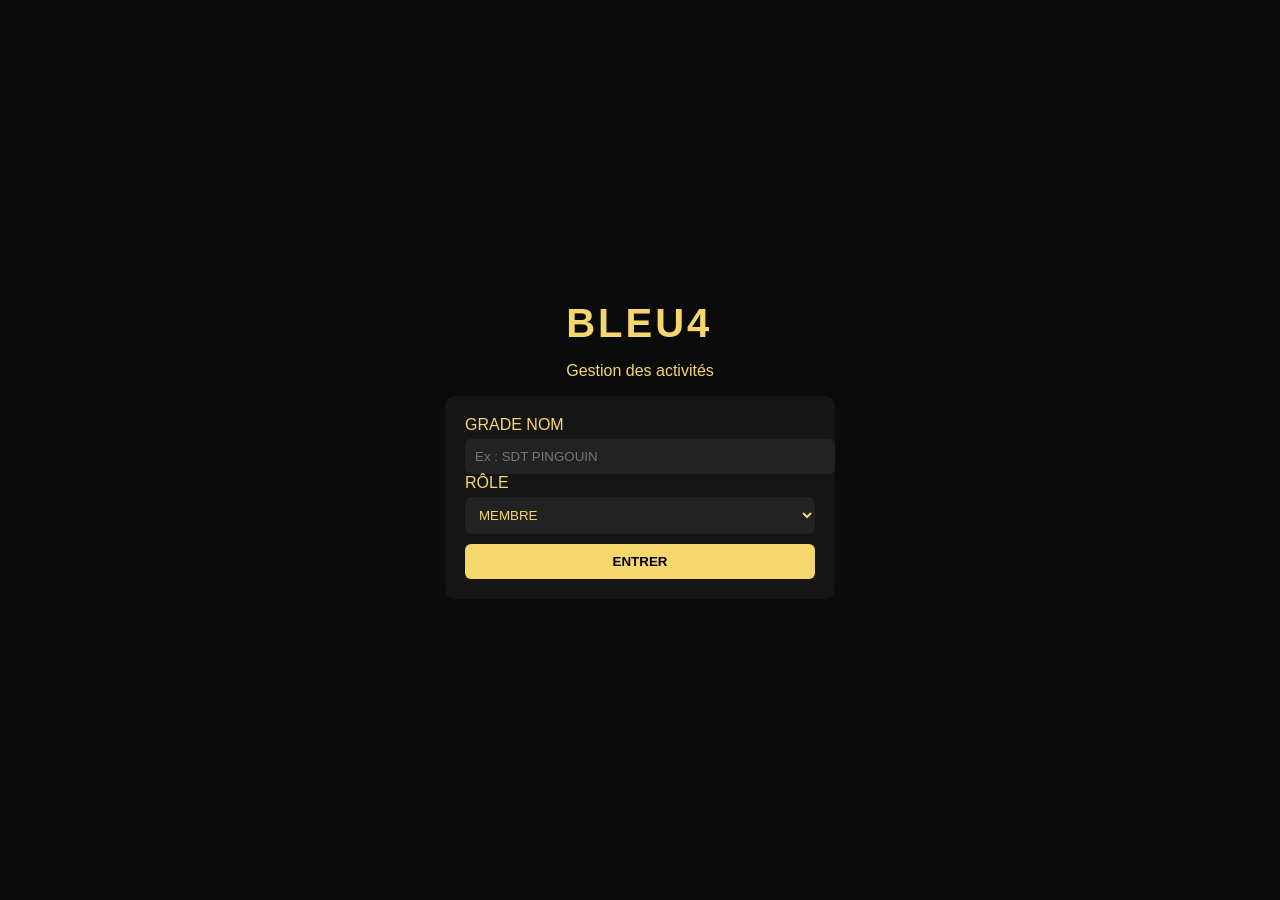
==== index.html @ 0320f5e9 "Update stylesheet link path in index.html" ====
<!DOCTYPE html>
<html lang="fr">

<head>
    <meta charset="UTF-8">
    <meta name="viewport" content="width=device-width, initial-scale=1.0">
    <title>BLEU4</title>

    <link rel="stylesheet" href="css/style.css">
</head>

<body>

<div class="login-container">

    <div class="logo">
        <h1>BLEU4</h1>
        <p>Gestion des activités</p>
    </div>

    <div class="card">

        <label>GRADE NOM</label>
        <input
            type="text"
            id="login"
            placeholder="Ex : SDT PINGOUIN"
            autocomplete="off"
        >

        <label>RÔLE</label>

        <select id="role">
            <option value="membre">MEMBRE</option>
            <option value="commandement">COMMANDEMENT</option>
        </select>

        <div id="passwordBox" style="display:none;">

            <label>MOT DE PASSE</label>

            <input
                type="password"
                id="password"
                placeholder="********"
            >

        </div>

        <button id="btnLogin">
            ENTRER
        </button>

    </div>

</div>

<script type="module" src="js/auth.js"></script>

</body>

</html>
---- css/style.css ----
body {
    margin: 0;
    font-family: Arial, sans-serif;
    background: #0b0b0b;
    color: #f5d76e;
}

/* TOPBAR */
.topbar {
    display: flex;
    justify-content: space-between;
    align-items: center;
    padding: 10px;
    background: #111;
    border-bottom: 2px solid #f5d76e;
}

/* LOGIN */
.login-container {
    display: flex;
    flex-direction: column;
    align-items: center;
    justify-content: center;
    height: 100vh;
}

.logo h1 {
    margin: 0;
    font-size: 40px;
    letter-spacing: 3px;
}

.card {
    background: #151515;
    padding: 20px;
    border-radius: 10px;
    width: 90%;
    max-width: 350px;
}

/* INPUTS */
input, select {
    width: 100%;
    padding: 10px;
    margin-top: 5px;
    border-radius: 6px;
    border: none;
    background: #222;
    color: #f5d76e;
}

/* BUTTONS */
button {
    margin-top: 10px;
    width: 100%;
    padding: 10px;
    border: none;
    border-radius: 6px;
    background: #f5d76e;
    color: #000;
    font-weight: bold;
    cursor: pointer;
}

button:hover {
    background: #ffe58a;
}

/* CALENDAR */
#calendar {
    display: grid;
    grid-template-columns: repeat(7, 1fr);
    gap: 5px;
    padding: 10px;
}

.day {
    background: #1a1a1a;
    padding: 10px;
    border-radius: 6px;
    text-align: center;
}

/* MISSIONS */
.mission {
    background: #151515;
    margin: 10px;
    padding: 10px;
    border-left: 3px solid #f5d76e;
    border-radius: 6px;
}

.mission button {
    width: 48%;
    margin: 5px 1%;
}
#notifications {
    position: fixed;
    top: 0;
    width: 100%;
    z-index: 999;
}

.notif {
    background: #f5d76e;
    color: black;
    padding: 10px;
    text-align: center;
    font-weight: bold;
    border-bottom: 1px solid #000;
}
#createMissionBox {
    background: #151515;
    margin: 10px;
    padding: 10px;
    border-radius: 8px;
}

#createMissionBox input {
    margin-top: 5px;
}
#dashboard {
    margin: 10px;
    padding: 10px;
    background: #151515;
    border-radius: 8px;
}

#dashboard p {
    margin: 5px 0;
}
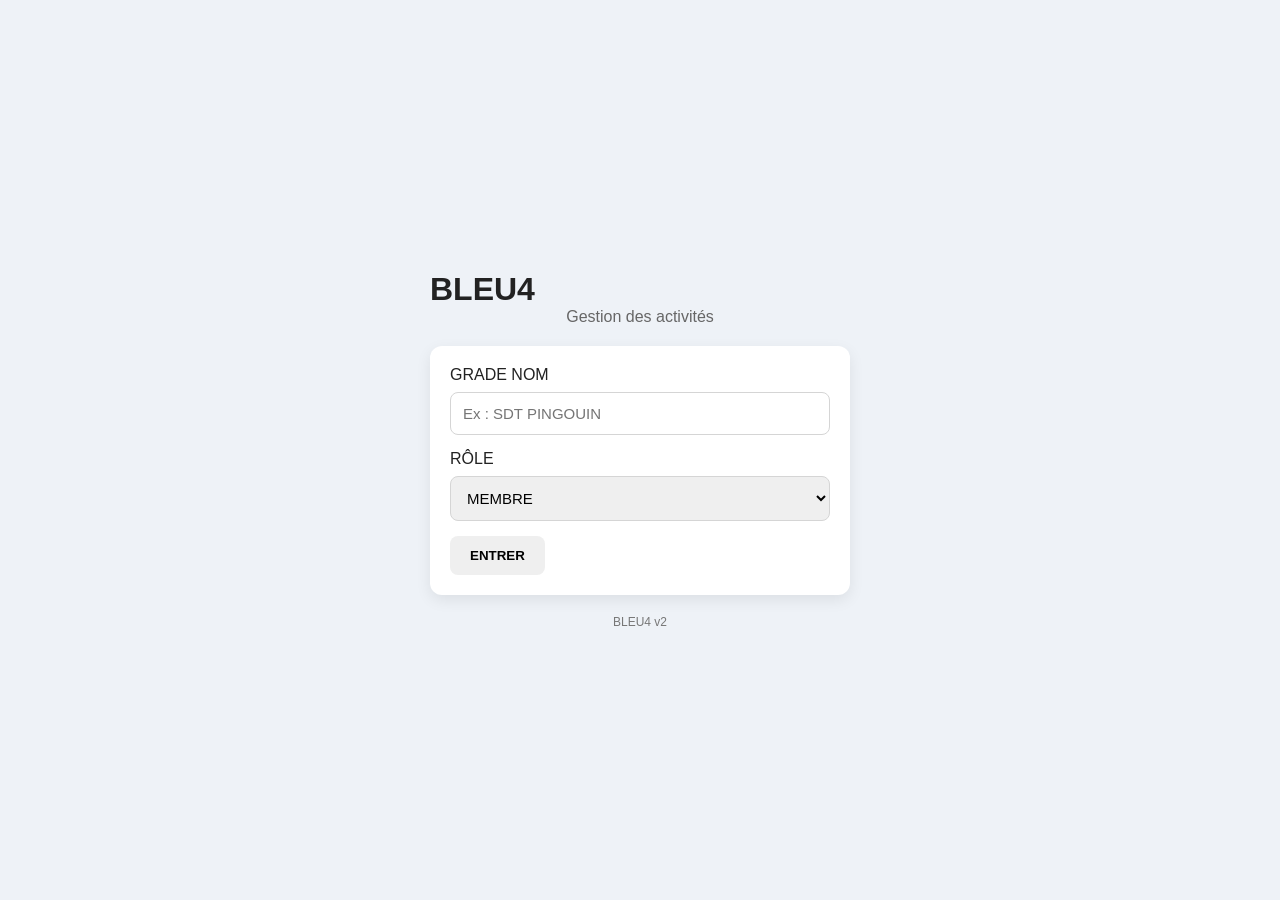
==== commit 053eabdb: "Refactor index.html for improved structure and metadata Updated the title and added meta tags for th" ====
--- a/index.html
+++ b/index.html
@@ -1,21 +1,25 @@
 <!DOCTYPE html>
 <html lang="fr">
+<head>
 
-<head>
     <meta charset="UTF-8">
     <meta name="viewport" content="width=device-width, initial-scale=1.0">
-    <title>BLEU4</title>
+    <title>BLEU4 - Connexion</title>
+    <meta name="theme-color" content="#0B1F3A">
+
+    <link rel="manifest" href="manifest.json">
+    <link rel="icon" href="assets/logo.png">
 
     <link rel="stylesheet" href="css/style.css">
+
 </head>
-
-<body>
+<body class="login-page">
 
 <div class="login-container">
 
-    <div class="logo">
+    <div class="logo-block">
         <h1>BLEU4</h1>
-        <p>Gestion des activités</p>
+        <p class="subtitle">Gestion des activités</p>
     </div>
 
     <div class="card">
@@ -25,8 +29,7 @@
             type="text"
             id="login"
             placeholder="Ex : SDT PINGOUIN"
-            autocomplete="off"
-        >
+            autocomplete="off">
 
         <label>RÔLE</label>
 
@@ -42,8 +45,7 @@
             <input
                 type="password"
                 id="password"
-                placeholder="********"
-            >
+                placeholder="********">
 
         </div>
 
@@ -53,10 +55,11 @@
 
     </div>
 
+    <p class="version">BLEU4 v2</p>
+
 </div>
 
 <script type="module" src="js/auth.js"></script>
 
 </body>
-
 </html>
--- a/css/style.css
+++ b/css/style.css
@@ -1,131 +1,494 @@
-body {
-    margin: 0;
-    font-family: Arial, sans-serif;
-    background: #0b0b0b;
-    color: #f5d76e;
-}
-
-/* TOPBAR */
-.topbar {
-    display: flex;
-    justify-content: space-between;
-    align-items: center;
-    padding: 10px;
-    background: #111;
-    border-bottom: 2px solid #f5d76e;
-}
-
-/* LOGIN */
-.login-container {
-    display: flex;
-    flex-direction: column;
-    align-items: center;
-    justify-content: center;
-    height: 100vh;
-}
-
-.logo h1 {
-    margin: 0;
-    font-size: 40px;
-    letter-spacing: 3px;
-}
-
-.card {
-    background: #151515;
-    padding: 20px;
-    border-radius: 10px;
-    width: 90%;
-    max-width: 350px;
-}
-
-/* INPUTS */
-input, select {
-    width: 100%;
-    padding: 10px;
-    margin-top: 5px;
-    border-radius: 6px;
-    border: none;
-    background: #222;
-    color: #f5d76e;
-}
-
-/* BUTTONS */
-button {
-    margin-top: 10px;
-    width: 100%;
-    padding: 10px;
-    border: none;
-    border-radius: 6px;
-    background: #f5d76e;
-    color: #000;
-    font-weight: bold;
-    cursor: pointer;
-}
-
-button:hover {
-    background: #ffe58a;
-}
-
-/* CALENDAR */
-#calendar {
-    display: grid;
-    grid-template-columns: repeat(7, 1fr);
-    gap: 5px;
-    padding: 10px;
-}
-
-.day {
-    background: #1a1a1a;
-    padding: 10px;
-    border-radius: 6px;
-    text-align: center;
-}
-
-/* MISSIONS */
-.mission {
-    background: #151515;
-    margin: 10px;
-    padding: 10px;
-    border-left: 3px solid #f5d76e;
-    border-radius: 6px;
-}
-
-.mission button {
-    width: 48%;
-    margin: 5px 1%;
-}
-#notifications {
-    position: fixed;
-    top: 0;
-    width: 100%;
-    z-index: 999;
-}
-
-.notif {
-    background: #f5d76e;
-    color: black;
-    padding: 10px;
-    text-align: center;
-    font-weight: bold;
-    border-bottom: 1px solid #000;
-}
-#createMissionBox {
-    background: #151515;
-    margin: 10px;
-    padding: 10px;
-    border-radius: 8px;
-}
-
-#createMissionBox input {
-    margin-top: 5px;
-}
-#dashboard {
-    margin: 10px;
-    padding: 10px;
-    background: #151515;
-    border-radius: 8px;
-}
-
-#dashboard p {
-    margin: 5px 0;
-}
+/* ===========================
+   BLEU4 v2
+   STYLE PRINCIPAL
+=========================== */
+
+*{
+    margin:0;
+    padding:0;
+    box-sizing:border-box;
+    font-family:Arial, Helvetica, sans-serif;
+}
+
+body{
+    background:#eef2f7;
+    color:#222;
+}
+
+/* ===========================
+   LOGIN
+=========================== */
+
+.login-page{
+    display:flex;
+    justify-content:center;
+    align-items:center;
+    min-height:100vh;
+}
+
+.login-container{
+    width:95%;
+    max-width:420px;
+}
+
+.logo{
+    width:120px;
+    display:block;
+    margin:20px auto;
+}
+
+.subtitle{
+    text-align:center;
+    margin-bottom:20px;
+    color:#666;
+}
+
+.version{
+    text-align:center;
+    margin-top:20px;
+    color:#777;
+    font-size:12px;
+}
+
+/* ===========================
+   TOPBAR
+=========================== */
+
+.topbar{
+
+    position:sticky;
+    top:0;
+
+    background:#0B1F3A;
+
+    color:white;
+
+    display:flex;
+    justify-content:space-between;
+    align-items:center;
+
+    padding:15px;
+
+    box-shadow:0 3px 10px rgba(0,0,0,.2);
+
+    z-index:100;
+}
+
+#logoutBtn{
+
+    background:#d32f2f;
+    color:white;
+
+    border:none;
+
+    padding:10px 18px;
+
+    border-radius:8px;
+
+    cursor:pointer;
+}
+
+/* ===========================
+   CONTAINER
+=========================== */
+
+.container{
+
+    width:95%;
+    max-width:1200px;
+
+    margin:20px auto;
+
+}
+
+/* ===========================
+   CARD
+=========================== */
+
+.card{
+
+    background:white;
+
+    border-radius:12px;
+
+    padding:20px;
+
+    margin-bottom:20px;
+
+    box-shadow:0 5px 15px rgba(0,0,0,.08);
+
+}
+
+.card h2{
+
+    margin-bottom:15px;
+
+    color:#0B1F3A;
+
+}
+
+/* ===========================
+   INPUTS
+=========================== */
+
+input,
+textarea,
+select{
+
+    width:100%;
+
+    padding:12px;
+
+    margin-top:8px;
+    margin-bottom:15px;
+
+    border:1px solid #d5d5d5;
+
+    border-radius:8px;
+
+    font-size:15px;
+
+}
+
+textarea{
+
+    resize:vertical;
+    min-height:100px;
+
+}
+
+.row{
+
+    display:grid;
+
+    grid-template-columns:1fr 1fr;
+
+    gap:15px;
+
+}
+
+/* ===========================
+   BUTTONS
+=========================== */
+
+button{
+
+    cursor:pointer;
+
+    border:none;
+
+    border-radius:8px;
+
+    padding:12px 20px;
+
+    font-weight:bold;
+
+    transition:.2s;
+
+}
+
+button:hover{
+
+    transform:translateY(-2px);
+
+}
+
+#createBtn{
+
+    width:100%;
+
+    background:#0B1F3A;
+
+    color:white;
+
+}
+
+.btn-present{
+
+    background:#2e7d32;
+    color:white;
+
+}
+
+.btn-absent{
+
+    background:#c62828;
+    color:white;
+
+}
+
+.btn-delete{
+
+    background:#555;
+    color:white;
+
+}
+
+/* ===========================
+   DASHBOARD
+=========================== */
+
+.stats{
+
+    display:grid;
+
+    grid-template-columns:repeat(4,1fr);
+
+    gap:15px;
+
+}
+
+.stat{
+
+    background:#f5f7fb;
+
+    border-radius:10px;
+
+    text-align:center;
+
+    padding:20px;
+
+}
+
+.stat span{
+
+    display:block;
+
+    font-size:34px;
+
+    font-weight:bold;
+
+    color:#0B1F3A;
+
+}
+
+/* ===========================
+   CALENDRIER
+=========================== */
+
+.calendar-header{
+
+    display:flex;
+
+    justify-content:space-between;
+
+    align-items:center;
+
+    margin-bottom:20px;
+
+}
+
+.calendar-header button{
+
+    width:45px;
+    height:45px;
+
+    font-size:20px;
+
+    background:#0B1F3A;
+    color:white;
+
+}
+
+.weekdays{
+
+    display:grid;
+
+    grid-template-columns:repeat(7,1fr);
+
+    text-align:center;
+
+    font-weight:bold;
+
+    margin-bottom:8px;
+
+}
+
+.calendar{
+
+    display:grid;
+
+    grid-template-columns:repeat(7,1fr);
+
+    gap:6px;
+
+}
+
+.day{
+
+    min-height:90px;
+
+    background:white;
+
+    border:1px solid #ddd;
+
+    border-radius:8px;
+
+    padding:6px;
+
+    cursor:pointer;
+
+    transition:.2s;
+
+    position:relative;
+
+}
+
+.day:hover{
+
+    background:#f0f5ff;
+
+}
+
+.today{
+
+    border:2px solid #1565c0;
+
+}
+
+.day-number{
+
+    font-weight:bold;
+
+}
+
+/* pastilles missions */
+
+.dots{
+
+    margin-top:8px;
+
+    display:flex;
+
+    flex-wrap:wrap;
+
+    gap:4px;
+
+}
+
+.dot{
+
+    width:12px;
+
+    height:12px;
+
+    border-radius:50%;
+
+}
+
+/* ===========================
+   MISSIONS
+=========================== */
+
+.mission{
+
+    border-left:5px solid #0B1F3A;
+
+    background:#f8f9fc;
+
+    padding:15px;
+
+    border-radius:8px;
+
+    margin-bottom:15px;
+
+}
+
+.mission h3{
+
+    margin-bottom:10px;
+
+}
+
+.mission p{
+
+    margin:6px 0;
+
+}
+
+.actions{
+
+    display:flex;
+
+    gap:10px;
+
+    margin-top:15px;
+
+    flex-wrap:wrap;
+
+}
+
+.list{
+
+    margin-top:15px;
+
+    padding-top:10px;
+
+    border-top:1px solid #ddd;
+
+}
+
+/* ===========================
+   MOBILE
+=========================== */
+
+@media(max-width:768px){
+
+.stats{
+
+grid-template-columns:1fr 1fr;
+
+}
+
+.row{
+
+grid-template-columns:1fr;
+
+}
+
+.day{
+
+min-height:70px;
+
+font-size:14px;
+
+}
+
+.calendar-header h2{
+
+font-size:18px;
+
+}
+
+}
+
+@media(max-width:500px){
+
+.stats{
+
+grid-template-columns:1fr;
+
+}
+
+.day{
+
+min-height:60px;
+
+padding:4px;
+
+}
+
+.dot{
+
+width:10px;
+height:10px;
+
+}
+
+button{
+
+padding:10px;
+
+}
+
+}
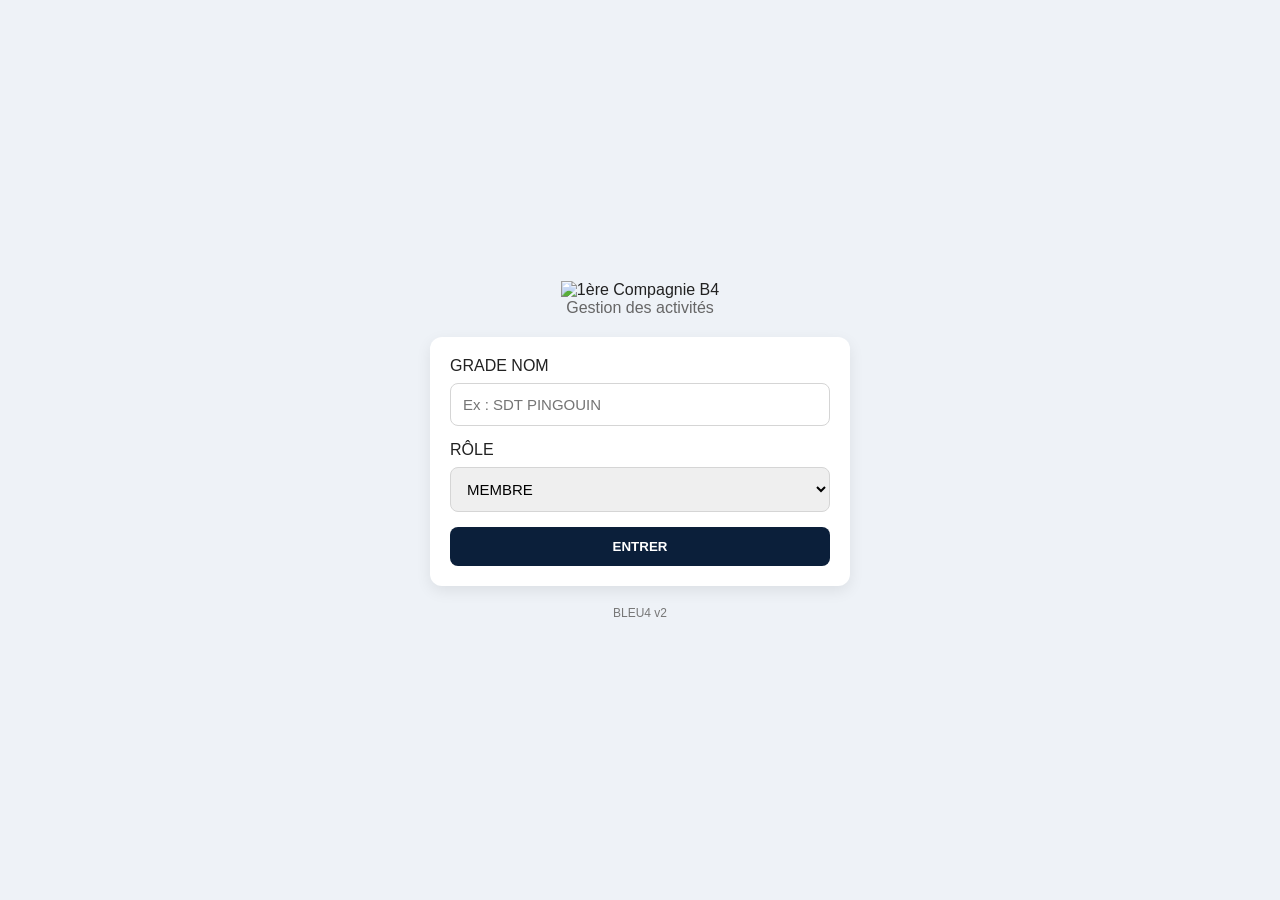
==== commit 4ec3aee9: "Update logo in login container Replaced heading with logo image in login container." ====
--- a/index.html
+++ b/index.html
@@ -18,7 +18,7 @@
 <div class="login-container">
 
     <div class="logo-block">
-        <h1>BLEU4</h1>
+        <img src="assets/logo.png" alt="1ère Compagnie B4" class="login-logo">
         <p class="subtitle">Gestion des activités</p>
     </div>
 
--- a/css/style.css
+++ b/css/style.css
@@ -31,6 +31,16 @@
     max-width:420px;
 }
 
+.logo-block{
+    text-align:center;
+    margin-bottom:20px;
+}
+
+.logo-block h1{
+    color:#0B1F3A;
+    font-size:32px;
+}
+
 .logo{
     width:120px;
     display:block;
@@ -203,6 +213,16 @@
 
 }
 
+#btnLogin{
+
+    width:100%;
+
+    background:#0B1F3A;
+
+    color:white;
+
+}
+
 .btn-present{
 
     background:#2e7d32;
@@ -259,6 +279,86 @@
     font-weight:bold;
 
     color:#0B1F3A;
+
+}
+
+/* ===========================
+   DASHBOARD - DETAIL MISSION
+=========================== */
+
+.dashboard-mission-select{
+
+    margin-top:20px;
+
+}
+
+.dashboard-mission-select label{
+
+    display:block;
+
+    margin-bottom:8px;
+
+    font-weight:bold;
+
+    color:#0B1F3A;
+
+}
+
+.mission-detail{
+
+    margin-top:15px;
+
+    padding:15px;
+
+    background:#f5f7fb;
+
+    border-radius:10px;
+
+    border-left:5px solid #0B1F3A;
+
+}
+
+.detail-columns{
+
+    display:grid;
+
+    grid-template-columns:1fr 1fr;
+
+    gap:15px;
+
+    margin-top:10px;
+
+}
+
+.detail-columns h4{
+
+    margin-bottom:8px;
+
+    color:#0B1F3A;
+
+}
+
+.detail-columns p{
+
+    margin:4px 0;
+
+}
+
+.detail-columns .muted{
+
+    color:#999;
+
+    font-style:italic;
+
+}
+
+.not-concerned{
+
+    color:#c62828;
+
+    font-weight:bold;
+
+    font-size:14px;
 
 }
 
@@ -334,6 +434,14 @@
 
 }
 
+.day.empty{
+
+    background:transparent;
+    border:none;
+    cursor:default;
+
+}
+
 .day:hover{
 
     background:#f0f5ff;
@@ -346,6 +454,12 @@
 
 }
 
+.selected{
+
+    background:#dbe8ff;
+
+}
+
 .day-number{
 
     font-weight:bold;
@@ -441,6 +555,12 @@
 }
 
 .row{
+
+grid-template-columns:1fr;
+
+}
+
+.detail-columns{
 
 grid-template-columns:1fr;
 
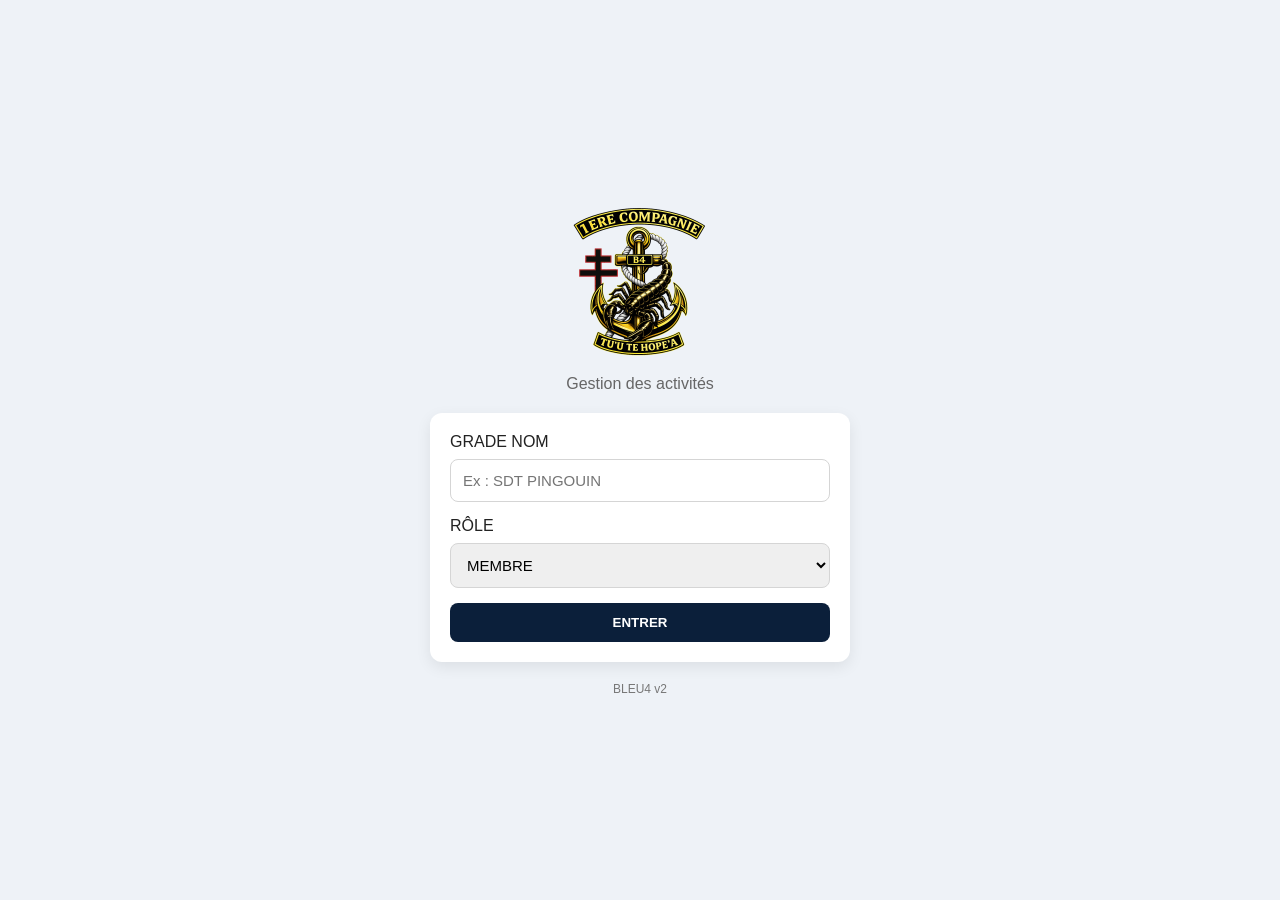
==== commit c96d0ffd: "Add Apple touch icon and meta tags to index.html" ====
--- a/index.html
+++ b/index.html
@@ -9,6 +9,9 @@
 
     <link rel="manifest" href="manifest.json">
     <link rel="icon" href="assets/logo.png">
+    <link rel="apple-touch-icon" href="assets/logo.png">
+    <meta name="apple-mobile-web-app-capable" content="yes">
+    <meta name="apple-mobile-web-app-title" content="BLEU4">
 
     <link rel="stylesheet" href="css/style.css">
 
--- a/css/style.css
+++ b/css/style.css
@@ -41,10 +41,84 @@
     font-size:32px;
 }
 
+.login-logo{
+    width:160px;
+    height:160px;
+    object-fit:contain;
+    display:block;
+    margin:0 auto 10px auto;
+}
+
 .logo{
     width:120px;
     display:block;
     margin:20px auto;
+}
+
+/* ===========================
+   ECRAN DE DEMARRAGE (SPLASH)
+=========================== */
+
+.splash-screen{
+
+    position:fixed;
+    inset:0;
+
+    background:#0B1F3A;
+
+    display:flex;
+    align-items:center;
+    justify-content:center;
+
+    z-index:9999;
+
+    opacity:1;
+
+    transition:opacity .8s ease;
+
+}
+
+.splash-screen.fade-out{
+
+    opacity:0;
+
+    pointer-events:none;
+
+}
+
+.splash-logo{
+
+    width:min(55vw, 240px);
+    height:min(55vw, 240px);
+
+    object-fit:contain;
+
+    will-change:transform;
+
+    transform-origin:center center;
+
+    animation:splashPulse 2.2s ease-in-out infinite;
+
+}
+
+/* on fige le pulse pendant le fondu pour éviter
+   tout à-coup au moment de la disparition */
+.splash-screen.fade-out .splash-logo{
+
+    animation-play-state:paused;
+
+}
+
+@keyframes splashPulse{
+
+    0%, 100%{
+        transform:scale(1);
+    }
+
+    50%{
+        transform:scale(1.06);
+    }
+
 }
 
 .subtitle{
@@ -245,110 +319,119 @@
 }
 
 /* ===========================
-   DASHBOARD
-=========================== */
-
-.stats{
-
-    display:grid;
-
-    grid-template-columns:repeat(4,1fr);
-
-    gap:15px;
-
-}
-
-.stat{
-
-    background:#f5f7fb;
-
-    border-radius:10px;
-
-    text-align:center;
-
-    padding:20px;
-
-}
-
-.stat span{
-
-    display:block;
-
-    font-size:34px;
+   MISSION - EDITION PRESENCE
+   (carte cliquable pour le commandement)
+=========================== */
+
+.mission.clickable{
+
+    cursor:pointer;
+
+}
+
+.mission.clickable:hover{
+
+    background:#f2f5fb;
+
+}
+
+.mission-detail-toggle{
+
+    margin-top:15px;
+
+    padding-top:10px;
+
+    border-top:1px solid #ddd;
+
+}
+
+.mission-detail-toggle.hidden{
+
+    display:none;
+
+}
+
+.response-row{
+
+    display:flex;
+
+    align-items:center;
+
+    justify-content:space-between;
+
+    gap:10px;
+
+    padding:8px 0;
+
+    border-bottom:1px solid #eee;
+
+    flex-wrap:wrap;
+
+}
+
+.response-row:last-child{
+
+    border-bottom:none;
+
+}
+
+.response-name{
 
     font-weight:bold;
 
-    color:#0B1F3A;
-
-}
-
-/* ===========================
-   DASHBOARD - DETAIL MISSION
-=========================== */
-
-.dashboard-mission-select{
-
-    margin-top:20px;
-
-}
-
-.dashboard-mission-select label{
-
-    display:block;
+}
+
+.response-group{
+
+    margin-top:15px;
+
+}
+
+.response-group-title{
 
     margin-bottom:8px;
 
-    font-weight:bold;
-
-    color:#0B1F3A;
-
-}
-
-.mission-detail{
-
-    margin-top:15px;
-
-    padding:15px;
-
-    background:#f5f7fb;
-
-    border-radius:10px;
-
-    border-left:5px solid #0B1F3A;
-
-}
-
-.detail-columns{
-
-    display:grid;
-
-    grid-template-columns:1fr 1fr;
-
-    gap:15px;
-
-    margin-top:10px;
-
-}
-
-.detail-columns h4{
-
-    margin-bottom:8px;
-
-    color:#0B1F3A;
-
-}
-
-.detail-columns p{
-
-    margin:4px 0;
-
-}
-
-.detail-columns .muted{
+    padding-bottom:6px;
+
+    border-bottom:2px solid;
+
+}
+
+.response-group-title.present{
+
+    color:#2e7d32;
+    border-color:#2e7d32;
+
+}
+
+.response-group-title.absent{
+
+    color:#c62828;
+    border-color:#c62828;
+
+}
+
+.muted{
 
     color:#999;
 
     font-style:italic;
+
+}
+
+.btn-switch{
+
+    background:#0B1F3A;
+
+    color:white;
+
+}
+
+button.small{
+
+    padding:6px 12px;
+
+    font-size:13px;
 
 }
 
@@ -548,24 +631,12 @@
 
 @media(max-width:768px){
 
-.stats{
-
-grid-template-columns:1fr 1fr;
-
-}
-
 .row{
 
 grid-template-columns:1fr;
 
 }
 
-.detail-columns{
-
-grid-template-columns:1fr;
-
-}
-
 .day{
 
 min-height:70px;
@@ -583,12 +654,6 @@
 }
 
 @media(max-width:500px){
-
-.stats{
-
-grid-template-columns:1fr;
-
-}
 
 .day{
 
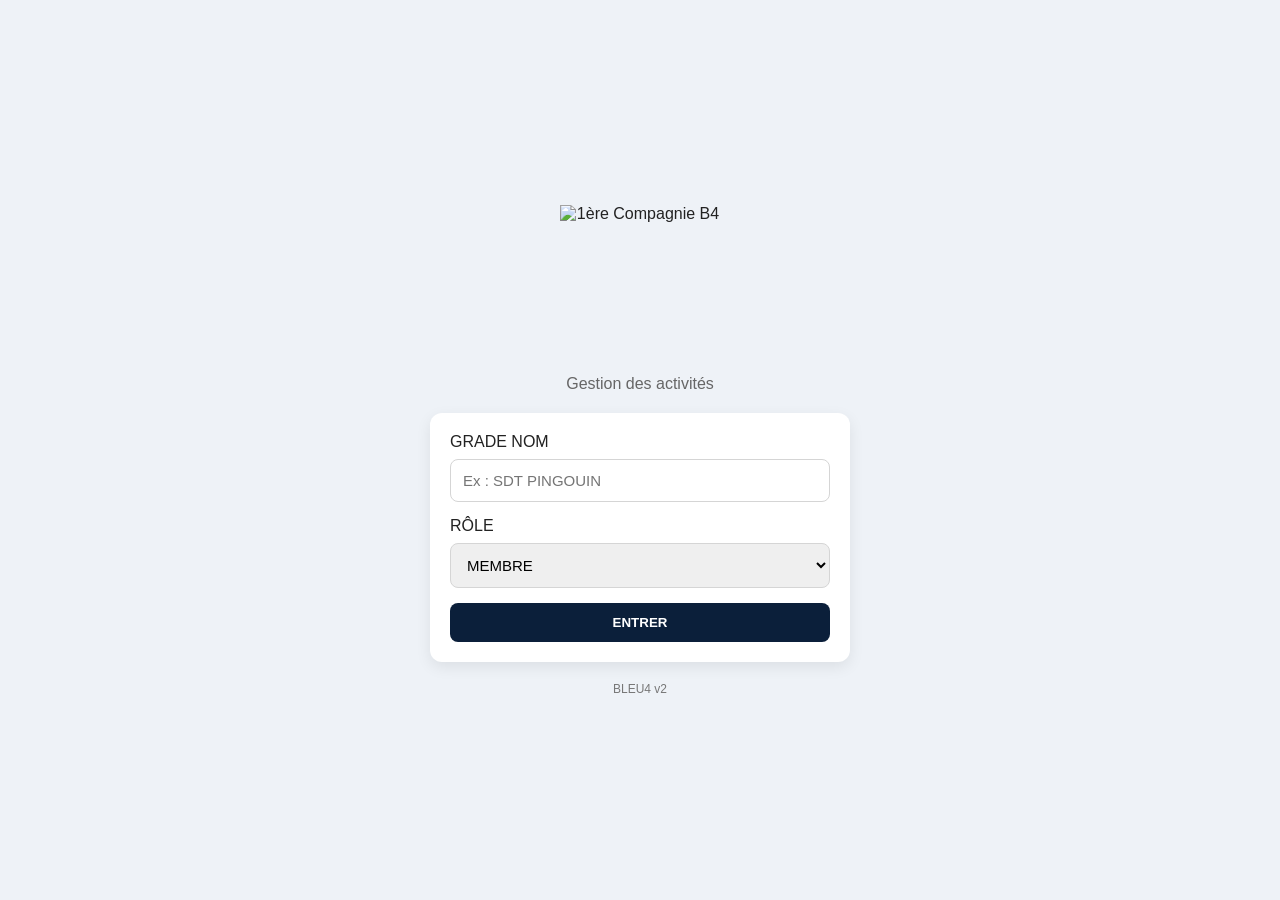
==== commit e907457e: "Update theme color and icons in index.html" ====
--- a/index.html
+++ b/index.html
@@ -5,13 +5,17 @@
     <meta charset="UTF-8">
     <meta name="viewport" content="width=device-width, initial-scale=1.0">
     <title>BLEU4 - Connexion</title>
-    <meta name="theme-color" content="#0B1F3A">
+    <meta name="theme-color" content="#0d0d0d">
 
     <link rel="manifest" href="manifest.json">
-    <link rel="icon" href="assets/logo.png">
-    <link rel="apple-touch-icon" href="assets/logo.png">
+    <link rel="icon" href="assets/logo.png?v=2">
+    <link rel="apple-touch-icon" href="assets/logo-icon.png?v=2">
     <meta name="apple-mobile-web-app-capable" content="yes">
     <meta name="apple-mobile-web-app-title" content="BLEU4">
+
+    <link rel="preconnect" href="https://fonts.googleapis.com">
+    <link rel="preconnect" href="https://fonts.gstatic.com" crossorigin>
+    <link href="https://fonts.googleapis.com/css2?family=Bebas+Neue&family=Oswald:wght@400;600;700&display=swap" rel="stylesheet">
 
     <link rel="stylesheet" href="css/style.css">
 
@@ -21,7 +25,7 @@
 <div class="login-container">
 
     <div class="logo-block">
-        <img src="assets/logo.png" alt="1ère Compagnie B4" class="login-logo">
+        <img src="assets/logo.png?v=2" alt="1ère Compagnie B4" class="login-logo">
         <p class="subtitle">Gestion des activités</p>
     </div>
 
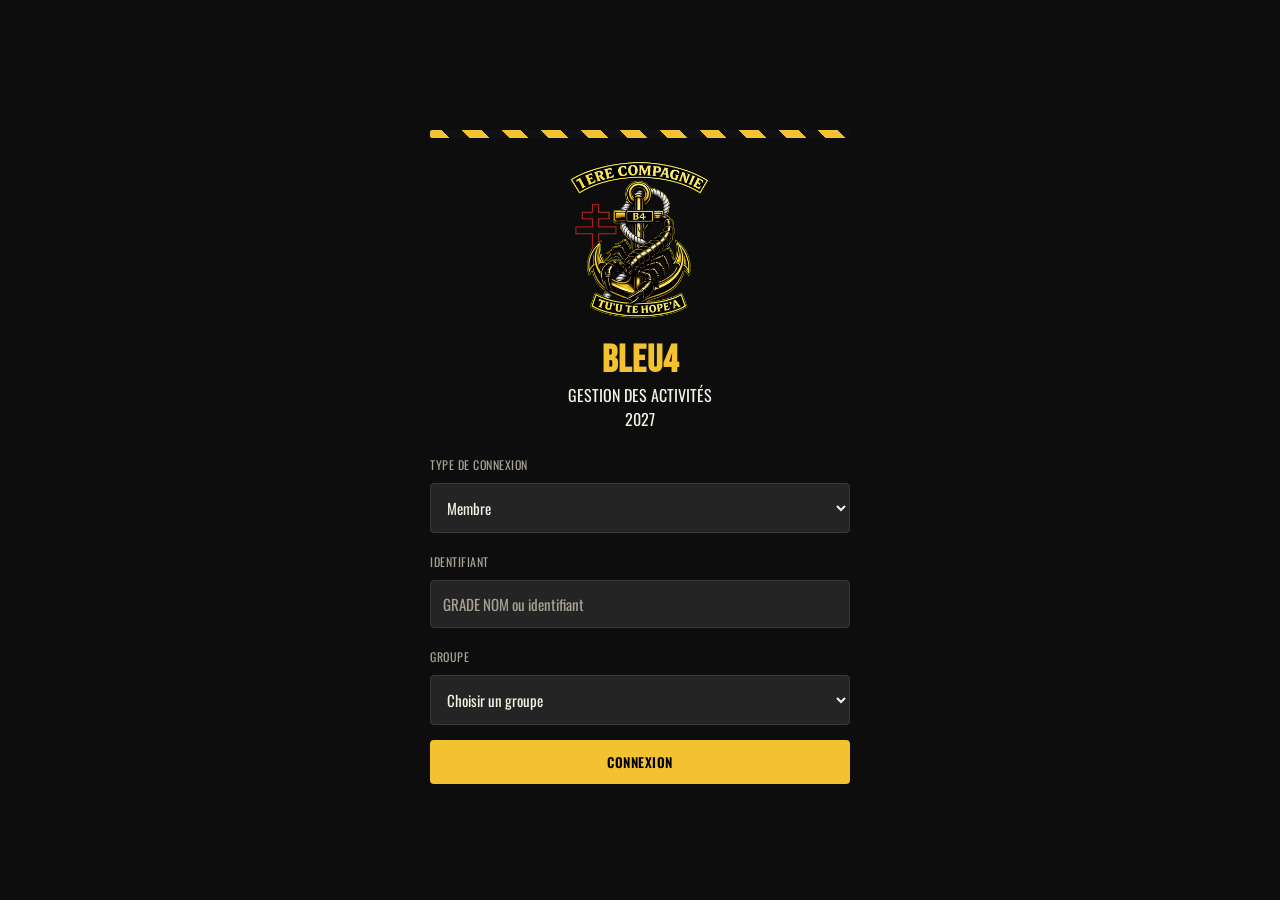
==== commit 5190e47d: "Revise title and enhance login form structure Updated the title and modified the login form layout, " ====
--- a/index.html
+++ b/index.html
@@ -1,15 +1,15 @@
 <!DOCTYPE html>
 <html lang="fr">
 <head>
-
     <meta charset="UTF-8">
     <meta name="viewport" content="width=device-width, initial-scale=1.0">
-    <title>BLEU4 - Connexion</title>
+    <title>BLEU4 2027</title>
     <meta name="theme-color" content="#0d0d0d">
 
     <link rel="manifest" href="manifest.json">
     <link rel="icon" href="assets/logo.png?v=2">
     <link rel="apple-touch-icon" href="assets/logo-icon.png?v=2">
+
     <meta name="apple-mobile-web-app-capable" content="yes">
     <meta name="apple-mobile-web-app-title" content="BLEU4">
 
@@ -18,55 +18,67 @@
     <link href="https://fonts.googleapis.com/css2?family=Bebas+Neue&family=Oswald:wght@400;600;700&display=swap" rel="stylesheet">
 
     <link rel="stylesheet" href="css/style.css">
+</head>
 
-</head>
 <body class="login-page">
 
-<div class="login-container">
+    <main class="login-container">
 
-    <div class="logo-block">
-        <img src="assets/logo.png?v=2" alt="1ère Compagnie B4" class="login-logo">
-        <p class="subtitle">Gestion des activités</p>
-    </div>
+        <div class="logo-block">
+            <img src="assets/logo.png?v=2" alt="BLEU4" class="login-logo">
+            <h1>BLEU4</h1>
+            <p>GESTION DES ACTIVITÉS</p>
+            <p class="login-year">2027</p>
+        </div>
 
-    <div class="card">
+        <div class="login-form">
 
-        <label>GRADE NOM</label>
-        <input
-            type="text"
-            id="login"
-            placeholder="Ex : SDT PINGOUIN"
-            autocomplete="off">
+            <label for="role">Type de connexion</label>
+            <select id="role">
+                <option value="membre">Membre</option>
+                <option value="commandement">Commandement</option>
+            </select>
 
-        <label>RÔLE</label>
+            <label for="login">Identifiant</label>
+            <input
+                id="login"
+                type="text"
+                placeholder="GRADE NOM ou identifiant"
+                autocomplete="username"
+                autocapitalize="characters"
+            >
 
-        <select id="role">
-            <option value="membre">MEMBRE</option>
-            <option value="commandement">COMMANDEMENT</option>
-        </select>
+            <div id="groupBox">
+                <label for="group">Groupe</label>
+                <select id="group">
+                    <option value="">Choisir un groupe</option>
+                    <option value="1">Groupe 1</option>
+                    <option value="2">Groupe 2</option>
+                    <option value="3">Groupe 3</option>
+                </select>
+            </div>
 
-        <div id="passwordBox" style="display:none;">
+            <div id="passwordBox" style="display:none;">
+                <label for="password">Code commandement</label>
+                <input
+                    id="password"
+                    type="password"
+                    placeholder="Code d'accès"
+                    autocomplete="current-password"
+                >
+            </div>
 
-            <label>MOT DE PASSE</label>
+            <button id="btnLogin" type="button">
+                CONNEXION
+            </button>
 
-            <input
-                type="password"
-                id="password"
-                placeholder="********">
+            <p id="loginError" class="login-error" role="alert"></p>
 
         </div>
 
-        <button id="btnLogin">
-            ENTRER
-        </button>
+    </main>
 
-    </div>
-
-    <p class="version">BLEU4 v2</p>
-
-</div>
-
-<script type="module" src="js/auth.js"></script>
+    <script type="module" src="js/auth.js"></script>
 
 </body>
 </html>
--- a/css/style.css
+++ b/css/style.css
@@ -1,18 +1,44 @@
 /* ===========================
    BLEU4 v2
-   STYLE PRINCIPAL
-=========================== */
+   THEME MILITAIRE NOIR / JAUNE
+=========================== */
+
+:root{
+
+    --bg:#0d0d0d;
+    --panel:#1b1b1b;
+    --panel-alt:#242424;
+    --border:#3a3a3a;
+
+    --gold:#F2C230;
+    --gold-dark:#c79a1e;
+
+    --text:#f5f1e6;
+    --text-muted:#a8a296;
+
+    --olive:#55672f;
+    --olive-dark:#405024;
+
+    --danger:#8b1e1e;
+    --danger-dark:#6e1616;
+
+}
 
 *{
     margin:0;
     padding:0;
     box-sizing:border-box;
-    font-family:Arial, Helvetica, sans-serif;
+    font-family:'Oswald', Arial, Helvetica, sans-serif;
 }
 
 body{
-    background:#eef2f7;
-    color:#222;
+    background:var(--bg);
+    color:var(--text);
+}
+
+h1, h2, h3, h4{
+    font-family:'Bebas Neue', 'Oswald', Arial, sans-serif;
+    letter-spacing:1px;
 }
 
 /* ===========================
@@ -29,6 +55,29 @@
 .login-container{
     width:95%;
     max-width:420px;
+    position:relative;
+    padding-top:14px;
+}
+
+/* liseré "ruban" noir/jaune au-dessus de la carte de connexion */
+.login-container::before{
+
+    content:"";
+
+    display:block;
+
+    height:8px;
+
+    margin-bottom:20px;
+
+    border-radius:2px;
+
+    background:repeating-linear-gradient(
+        45deg,
+        var(--gold) 0 14px,
+        #111 14px 28px
+    );
+
 }
 
 .logo-block{
@@ -37,13 +86,13 @@
 }
 
 .logo-block h1{
-    color:#0B1F3A;
-    font-size:32px;
+    color:var(--gold);
+    font-size:38px;
 }
 
 .login-logo{
-    width:160px;
-    height:160px;
+    width:170px;
+    height:170px;
     object-fit:contain;
     display:block;
     margin:0 auto 10px auto;
@@ -55,6 +104,146 @@
     margin:20px auto;
 }
 
+.days-input{
+
+    width:60px;
+
+    padding:6px;
+
+    margin:0;
+
+    text-align:center;
+
+    background:var(--panel-alt);
+
+    border:1px solid var(--gold-dark);
+
+    border-radius:4px;
+
+    color:var(--text);
+
+}
+
+.days-label{
+
+    color:var(--text-muted);
+
+    font-size:13px;
+
+}
+
+.presence-split{
+
+    display:flex;
+
+    gap:14px;
+
+    flex-wrap:wrap;
+
+    font-size:14px;
+
+    font-weight:700;
+
+}
+
+.presence-validated{
+
+    color:#8fae5c;
+
+}
+
+.presence-provisional{
+
+    color:var(--gold);
+
+}
+
+.presence-total{
+
+    color:var(--text);
+
+}
+
+/* ===========================
+   BANDEAU MISSIONS EN ATTENTE
+   (permanent, membre)
+=========================== */
+
+.pending-banner{
+
+    background:#3a2a05;
+
+    color:var(--gold);
+
+    text-align:center;
+
+    padding:14px 20px;
+
+    font-weight:700;
+
+    text-transform:uppercase;
+
+    letter-spacing:.5px;
+
+    border-bottom:3px solid var(--gold);
+
+    cursor:pointer;
+
+}
+
+.pending-banner.hidden{
+
+    display:none;
+
+}
+
+.pending-banner:hover{
+
+    background:#4a3608;
+
+}
+
+/* ===========================
+   BANNIERE ALERTE NOUVELLE MISSION
+=========================== */
+
+.mission-alert-banner{
+
+    position:fixed;
+
+    top:0;
+    left:0;
+    right:0;
+
+    background:var(--gold);
+    color:#000;
+
+    text-align:center;
+
+    font-weight:700;
+
+    text-transform:uppercase;
+
+    letter-spacing:.5px;
+
+    padding:14px 20px;
+
+    z-index:10000;
+
+    transform:translateY(-120%);
+
+    transition:transform .35s ease;
+
+    box-shadow:0 4px 15px rgba(0,0,0,.4);
+
+}
+
+.mission-alert-banner.visible{
+
+    transform:translateY(0);
+
+}
+
 /* ===========================
    ECRAN DE DEMARRAGE (SPLASH)
 =========================== */
@@ -64,7 +253,7 @@
     position:fixed;
     inset:0;
 
-    background:#0B1F3A;
+    background:#000;
 
     display:flex;
     align-items:center;
@@ -101,8 +290,6 @@
 
 }
 
-/* on fige le pulse pendant le fondu pour éviter
-   tout à-coup au moment de la disparition */
 .splash-screen.fade-out .splash-logo{
 
     animation-play-state:paused;
@@ -124,13 +311,13 @@
 .subtitle{
     text-align:center;
     margin-bottom:20px;
-    color:#666;
+    color:var(--text-muted);
 }
 
 .version{
     text-align:center;
     margin-top:20px;
-    color:#777;
+    color:var(--text-muted);
     font-size:12px;
 }
 
@@ -143,9 +330,9 @@
     position:sticky;
     top:0;
 
-    background:#0B1F3A;
-
-    color:white;
+    background:#000;
+
+    color:var(--gold);
 
     display:flex;
     justify-content:space-between;
@@ -153,23 +340,56 @@
 
     padding:15px;
 
-    box-shadow:0 3px 10px rgba(0,0,0,.2);
-
     z-index:100;
+
+    box-shadow:0 3px 10px rgba(0,0,0,.5);
+
+}
+
+/* liseré "ruban" noir/jaune sous la topbar */
+.topbar::after{
+
+    content:"";
+
+    position:absolute;
+
+    left:0;
+    right:0;
+    bottom:-6px;
+
+    height:6px;
+
+    background:repeating-linear-gradient(
+        45deg,
+        var(--gold) 0 12px,
+        #111 12px 24px
+    );
+
+}
+
+#userInfo{
+    font-weight:bold;
+    letter-spacing:.5px;
+    text-transform:uppercase;
 }
 
 #logoutBtn{
 
-    background:#d32f2f;
-    color:white;
-
-    border:none;
+    background:var(--danger);
+    color:var(--text);
+
+    border:1px solid var(--danger-dark);
 
     padding:10px 18px;
 
-    border-radius:8px;
+    border-radius:4px;
 
     cursor:pointer;
+
+    text-transform:uppercase;
+    font-weight:600;
+    letter-spacing:.5px;
+
 }
 
 /* ===========================
@@ -181,7 +401,7 @@
     width:95%;
     max-width:1200px;
 
-    margin:20px auto;
+    margin:26px auto;
 
 }
 
@@ -191,15 +411,17 @@
 
 .card{
 
-    background:white;
-
-    border-radius:12px;
+    background:var(--panel);
+
+    border:1px solid var(--border);
+
+    border-radius:6px;
 
     padding:20px;
 
     margin-bottom:20px;
 
-    box-shadow:0 5px 15px rgba(0,0,0,.08);
+    box-shadow:0 5px 15px rgba(0,0,0,.4);
 
 }
 
@@ -207,7 +429,49 @@
 
     margin-bottom:15px;
 
-    color:#0B1F3A;
+    color:var(--gold);
+
+    text-transform:uppercase;
+
+    font-size:26px;
+
+    border-bottom:2px solid var(--gold-dark);
+
+    padding-bottom:8px;
+
+}
+
+.section-toggle{
+
+    cursor:pointer;
+
+    margin-bottom:0;
+
+}
+
+.section-toggle:hover{
+
+    opacity:.85;
+
+}
+
+.section-toggle::after{
+
+    content:" ▾";
+
+    font-size:18px;
+
+}
+
+.section-body{
+
+    margin-top:15px;
+
+}
+
+.section-body.hidden{
+
+    display:none;
 
 }
 
@@ -226,12 +490,38 @@
     margin-top:8px;
     margin-bottom:15px;
 
-    border:1px solid #d5d5d5;
-
-    border-radius:8px;
+    background:var(--panel-alt);
+
+    border:1px solid var(--border);
+
+    border-radius:4px;
+
+    color:var(--text);
 
     font-size:15px;
 
+}
+
+input::placeholder,
+textarea::placeholder{
+    color:var(--text-muted);
+}
+
+input:focus,
+textarea:focus,
+select:focus{
+
+    outline:none;
+
+    border-color:var(--gold);
+
+}
+
+label{
+    color:var(--text-muted);
+    text-transform:uppercase;
+    font-size:12px;
+    letter-spacing:.5px;
 }
 
 textarea{
@@ -261,203 +551,418 @@
 
     border:none;
 
-    border-radius:8px;
+    border-radius:4px;
 
     padding:12px 20px;
 
+    font-weight:600;
+
+    text-transform:uppercase;
+
+    letter-spacing:.5px;
+
+    transition:.2s;
+
+    font-family:'Oswald', Arial, sans-serif;
+
+}
+
+button:hover{
+
+    transform:translateY(-2px);
+
+}
+
+#createBtn{
+
+    width:100%;
+
+    background:var(--gold);
+
+    color:#000;
+
+}
+
+#createBtn:hover{
+
+    background:#ffd75e;
+
+}
+
+#btnLogin{
+
+    width:100%;
+
+    background:var(--gold);
+
+    color:#000;
+
+}
+
+#btnLogin:hover{
+
+    background:#ffd75e;
+
+}
+
+.btn-present{
+
+    background:var(--olive);
+    color:var(--text);
+
+}
+
+.btn-present:hover{
+
+    background:#65792f;
+
+}
+
+.btn-absent{
+
+    background:var(--danger);
+    color:var(--text);
+
+}
+
+.btn-absent:hover{
+
+    background:#a12525;
+
+}
+
+.btn-delete{
+
+    background:#000;
+    color:var(--gold);
+
+    border:1px solid var(--gold-dark);
+
+}
+
+.btn-delete:hover{
+
+    background:#1a1a1a;
+
+}
+
+.btn-switch{
+
+    background:#000;
+    color:var(--gold);
+
+    border:1px solid var(--gold-dark);
+
+}
+
+.edit-form{
+
+    margin-top:15px;
+
+    padding:15px;
+
+    background:var(--panel);
+
+    border:1px solid var(--gold-dark);
+
+    border-radius:4px;
+
+}
+
+.edit-form.hidden{
+
+    display:none;
+
+}
+
+.edit-form .actions{
+
+    margin-top:5px;
+
+}
+
+/* ===========================
+   PATRACDR
+=========================== */
+
+.checkbox-label{
+
+    display:flex;
+
+    align-items:center;
+
+    gap:8px;
+
+    color:var(--text);
+
+    text-transform:none;
+
+    font-size:15px;
+
+    margin:10px 0 15px 0;
+
+    cursor:pointer;
+
+}
+
+.checkbox-label input[type="checkbox"]{
+
+    width:auto;
+
+    margin:0;
+
+    accent-color:var(--gold);
+
+}
+
+.patracdr-fields{
+
+    background:var(--panel-alt);
+
+    border:1px dashed var(--gold-dark);
+
+    border-radius:4px;
+
+    padding:12px;
+
+    margin-bottom:15px;
+
+}
+
+.patracdr-fields.hidden{
+
+    display:none;
+
+}
+
+.patracdr-toggle-btn{
+
+    margin-bottom:12px;
+
+}
+
+.patracdr-block{
+
+    margin-bottom:15px;
+
+    padding:12px;
+
+    background:var(--panel-alt);
+
+    border-left:3px solid var(--gold);
+
+    border-radius:4px;
+
+}
+
+.patracdr-block.hidden{
+
+    display:none;
+
+}
+
+.patracdr-title{
+
+    color:var(--gold);
+
+    text-transform:uppercase;
+
+    margin-bottom:8px;
+
+}
+
+/* ===========================
+   MISSION - CARTE REPLIABLE
+   (résumé + détail, commandement)
+=========================== */
+
+.mission-summary{
+
+    display:flex;
+
+    justify-content:space-between;
+
+    align-items:center;
+
+    gap:12px;
+
+    flex-wrap:wrap;
+
+    cursor:pointer;
+
+    padding:4px 0;
+
+}
+
+.mission-summary:hover{
+
+    opacity:.85;
+
+}
+
+.mission-summary-title{
+
+    font-family:'Bebas Neue', 'Oswald', sans-serif;
+
+    font-size:20px;
+
+    color:var(--gold);
+
+    text-transform:uppercase;
+
+    letter-spacing:.5px;
+
+}
+
+.mission-summary-dates{
+
+    color:var(--text-muted);
+
+    font-size:14px;
+
+}
+
+.mission-summary-counts{
+
+    color:var(--text);
+
+    font-size:14px;
+
+    font-weight:700;
+
+    white-space:nowrap;
+
+}
+
+.mission-body{
+
+    margin-top:14px;
+
+    padding-top:14px;
+
+    border-top:1px solid var(--border);
+
+}
+
+.mission-body.hidden{
+
+    display:none;
+
+}
+
+.response-row{
+
+    display:flex;
+
+    align-items:center;
+
+    justify-content:space-between;
+
+    gap:10px;
+
+    padding:8px 0;
+
+    border-bottom:1px solid var(--border);
+
+    flex-wrap:wrap;
+
+}
+
+.response-row:last-child{
+
+    border-bottom:none;
+
+}
+
+.response-name{
+
     font-weight:bold;
 
-    transition:.2s;
-
-}
-
-button:hover{
-
-    transform:translateY(-2px);
-
-}
-
-#createBtn{
-
-    width:100%;
-
-    background:#0B1F3A;
-
-    color:white;
-
-}
-
-#btnLogin{
-
-    width:100%;
-
-    background:#0B1F3A;
-
-    color:white;
-
-}
-
-.btn-present{
-
-    background:#2e7d32;
-    color:white;
-
-}
-
-.btn-absent{
-
-    background:#c62828;
-    color:white;
-
-}
-
-.btn-delete{
-
-    background:#555;
-    color:white;
-
-}
-
-/* ===========================
-   MISSION - EDITION PRESENCE
-   (carte cliquable pour le commandement)
-=========================== */
-
-.mission.clickable{
-
-    cursor:pointer;
-
-}
-
-.mission.clickable:hover{
-
-    background:#f2f5fb;
-
-}
-
-.mission-detail-toggle{
+}
+
+.response-group{
 
     margin-top:15px;
 
-    padding-top:10px;
-
-    border-top:1px solid #ddd;
-
-}
-
-.mission-detail-toggle.hidden{
-
-    display:none;
-
-}
-
-.response-row{
+}
+
+.response-group-title{
+
+    margin-bottom:8px;
+
+    padding-bottom:6px;
+
+    border-bottom:2px solid;
+
+    text-transform:uppercase;
+
+    font-size:20px;
+
+}
+
+.response-group-title.present{
+
+    color:#8fae5c;
+    border-color:#8fae5c;
+
+}
+
+.response-group-title.absent{
+
+    color:#d16b6b;
+    border-color:#d16b6b;
+
+}
+
+.muted{
+
+    color:var(--text-muted);
+
+    font-style:italic;
+
+}
+
+button.small{
+
+    padding:6px 12px;
+
+    font-size:13px;
+
+}
+
+.not-concerned{
+
+    color:#ff8a65;
+
+    font-weight:bold;
+
+    font-size:14px;
+
+    text-transform:none;
+
+}
+
+/* ===========================
+   CALENDRIER
+=========================== */
+
+.calendar-header{
 
     display:flex;
 
+    justify-content:space-between;
+
     align-items:center;
 
-    justify-content:space-between;
-
-    gap:10px;
-
-    padding:8px 0;
-
-    border-bottom:1px solid #eee;
-
-    flex-wrap:wrap;
-
-}
-
-.response-row:last-child{
+    margin-bottom:20px;
+
+}
+
+.calendar-header h2{
 
     border-bottom:none;
 
-}
-
-.response-name{
-
-    font-weight:bold;
-
-}
-
-.response-group{
-
-    margin-top:15px;
-
-}
-
-.response-group-title{
-
-    margin-bottom:8px;
-
-    padding-bottom:6px;
-
-    border-bottom:2px solid;
-
-}
-
-.response-group-title.present{
-
-    color:#2e7d32;
-    border-color:#2e7d32;
-
-}
-
-.response-group-title.absent{
-
-    color:#c62828;
-    border-color:#c62828;
-
-}
-
-.muted{
-
-    color:#999;
-
-    font-style:italic;
-
-}
-
-.btn-switch{
-
-    background:#0B1F3A;
-
-    color:white;
-
-}
-
-button.small{
-
-    padding:6px 12px;
-
-    font-size:13px;
-
-}
-
-.not-concerned{
-
-    color:#c62828;
-
-    font-weight:bold;
-
-    font-size:14px;
-
-}
-
-/* ===========================
-   CALENDRIER
-=========================== */
-
-.calendar-header{
-
-    display:flex;
-
-    justify-content:space-between;
-
-    align-items:center;
-
-    margin-bottom:20px;
+    padding-bottom:0;
 
 }
 
@@ -468,8 +973,14 @@
 
     font-size:20px;
 
-    background:#0B1F3A;
-    color:white;
+    background:var(--gold);
+    color:#000;
+
+}
+
+.calendar-header button:hover{
+
+    background:#ffd75e;
 
 }
 
@@ -483,6 +994,10 @@
 
     font-weight:bold;
 
+    color:var(--text-muted);
+
+    text-transform:uppercase;
+
     margin-bottom:8px;
 
 }
@@ -501,11 +1016,11 @@
 
     min-height:90px;
 
-    background:white;
-
-    border:1px solid #ddd;
-
-    border-radius:8px;
+    background:var(--panel-alt);
+
+    border:1px solid var(--border);
+
+    border-radius:4px;
 
     padding:6px;
 
@@ -527,19 +1042,19 @@
 
 .day:hover{
 
-    background:#f0f5ff;
+    background:#2c2c2c;
 
 }
 
 .today{
 
-    border:2px solid #1565c0;
+    border:2px solid var(--gold);
 
 }
 
 .selected{
 
-    background:#dbe8ff;
+    background:#332b12;
 
 }
 
@@ -579,13 +1094,13 @@
 
 .mission{
 
-    border-left:5px solid #0B1F3A;
-
-    background:#f8f9fc;
+    border-left:5px solid var(--gold);
+
+    background:var(--panel-alt);
 
     padding:15px;
 
-    border-radius:8px;
+    border-radius:4px;
 
     margin-bottom:15px;
 
@@ -595,6 +1110,10 @@
 
     margin-bottom:10px;
 
+    color:var(--gold);
+
+    text-transform:uppercase;
+
 }
 
 .mission p{
@@ -621,7 +1140,7 @@
 
     padding-top:10px;
 
-    border-top:1px solid #ddd;
+    border-top:1px solid var(--border);
 
 }
 
@@ -647,7 +1166,7 @@
 
 .calendar-header h2{
 
-font-size:18px;
+font-size:22px;
 
 }
 
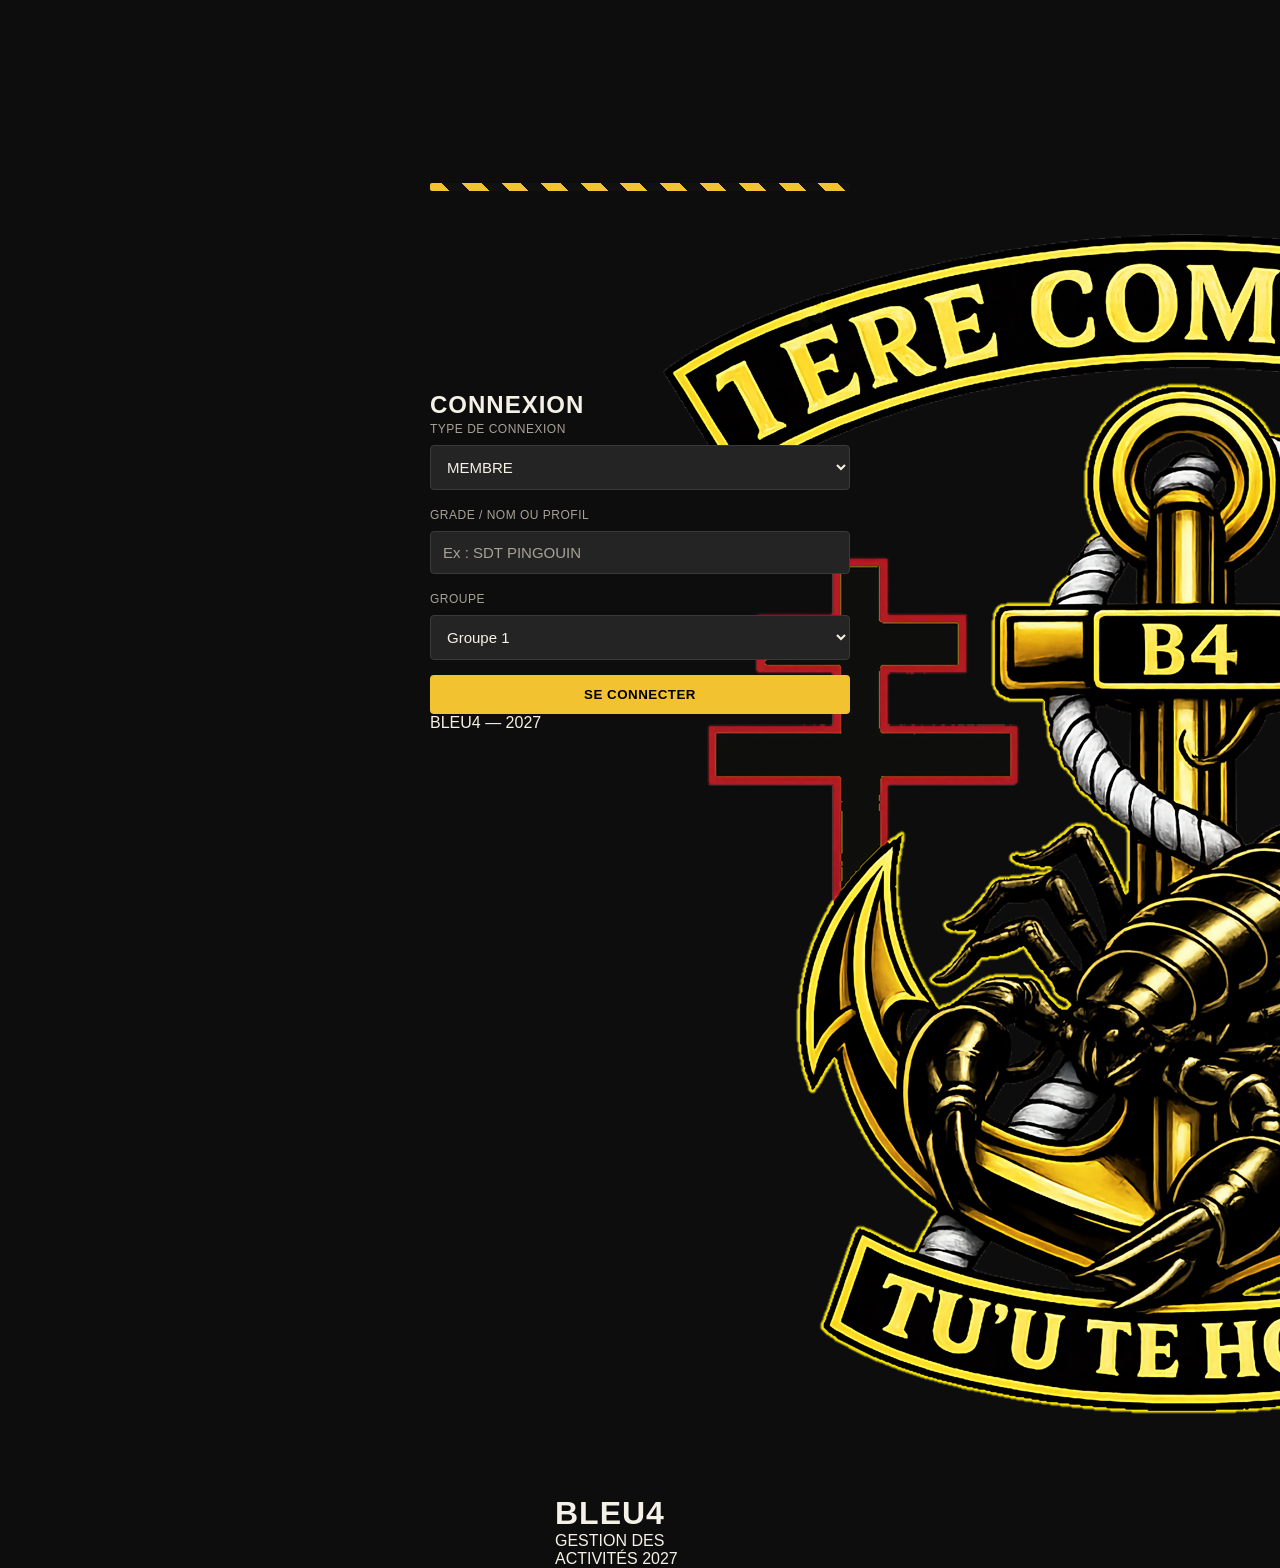
==== commit 41873514: "Enhance login page structure and content Updated the title and added a description meta tag. Modifie" ====
--- a/index.html
+++ b/index.html
@@ -1,22 +1,18 @@
+
 <!DOCTYPE html>
 <html lang="fr">
+
 <head>
     <meta charset="UTF-8">
     <meta name="viewport" content="width=device-width, initial-scale=1.0">
-    <title>BLEU4 2027</title>
+
+    <title>BLEU4 2027 - Connexion</title>
+
     <meta name="theme-color" content="#0d0d0d">
+    <meta name="description" content="BLEU4 - Gestion des activités">
 
     <link rel="manifest" href="manifest.json">
-    <link rel="icon" href="assets/logo.png?v=2">
-    <link rel="apple-touch-icon" href="assets/logo-icon.png?v=2">
-
-    <meta name="apple-mobile-web-app-capable" content="yes">
-    <meta name="apple-mobile-web-app-title" content="BLEU4">
-
-    <link rel="preconnect" href="https://fonts.googleapis.com">
-    <link rel="preconnect" href="https://fonts.gstatic.com" crossorigin>
-    <link href="https://fonts.googleapis.com/css2?family=Bebas+Neue&family=Oswald:wght@400;600;700&display=swap" rel="stylesheet">
-
+    <link rel="icon" href="assets/logo.png">
     <link rel="stylesheet" href="css/style.css">
 </head>
 
@@ -24,57 +20,69 @@
 
     <main class="login-container">
 
-        <div class="logo-block">
-            <img src="assets/logo.png?v=2" alt="BLEU4" class="login-logo">
+        <div class="login-logo">
+            <img src="assets/logo.png" alt="BLEU4">
             <h1>BLEU4</h1>
-            <p>GESTION DES ACTIVITÉS</p>
-            <p class="login-year">2027</p>
+            <p>GESTION DES ACTIVITÉS 2027</p>
         </div>
 
-        <div class="login-form">
+        <section class="login-panel">
 
-            <label for="role">Type de connexion</label>
-            <select id="role">
-                <option value="membre">Membre</option>
-                <option value="commandement">Commandement</option>
-            </select>
+            <h2>CONNEXION</h2>
 
-            <label for="login">Identifiant</label>
-            <input
-                id="login"
-                type="text"
-                placeholder="GRADE NOM ou identifiant"
-                autocomplete="username"
-                autocapitalize="characters"
-            >
+            <div class="form-group">
+                <label for="role">Type de connexion</label>
 
-            <div id="groupBox">
+                <select id="role">
+                    <option value="membre">MEMBRE</option>
+                    <option value="commandement">COMMANDEMENT</option>
+                </select>
+            </div>
+
+            <div class="form-group">
+                <label for="login">Grade / Nom ou profil</label>
+
+                <input
+                    type="text"
+                    id="login"
+                    placeholder="Ex : SDT PINGOUIN"
+                    autocomplete="username"
+                    required
+                >
+            </div>
+
+            <div id="groupBox" class="form-group">
                 <label for="group">Groupe</label>
+
                 <select id="group">
-                    <option value="">Choisir un groupe</option>
                     <option value="1">Groupe 1</option>
                     <option value="2">Groupe 2</option>
                     <option value="3">Groupe 3</option>
                 </select>
             </div>
 
-            <div id="passwordBox" style="display:none;">
-                <label for="password">Code commandement</label>
+            <div id="passwordBox" class="form-group" style="display:none;">
+                <label for="password">Code d'accès</label>
+
                 <input
+                    type="password"
                     id="password"
-                    type="password"
                     placeholder="Code d'accès"
                     autocomplete="current-password"
                 >
             </div>
 
-            <button id="btnLogin" type="button">
-                CONNEXION
+            <p id="loginError" class="login-error"></p>
+
+            <button id="btnLogin" class="btn-primary">
+                SE CONNECTER
             </button>
 
-            <p id="loginError" class="login-error" role="alert"></p>
+        </section>
 
-        </div>
+        <footer class="login-footer">
+            BLEU4 — 2027
+        </footer>
 
     </main>
 
--- a/css/style.css
+++ b/css/style.css
@@ -1192,7 +1192,259 @@
 button{
 
 padding:10px;
-
-}
-
-}
+/* ==========================================
+   BLEU4 2027 - CORRECTIONS ET COMPLEMENTS
+========================================== */
+
+/* IMPORTANT : gestion générale des éléments masqués */
+
+.hidden {
+    display: none !important;
+}
+
+/* ==========================================
+   ECRAN DE DEMARRAGE
+========================================== */
+
+#splashScreen {
+    position: fixed;
+    inset: 0;
+    background: #000;
+    display: flex;
+    align-items: center;
+    justify-content: center;
+    z-index: 9999;
+    opacity: 1;
+    transition: opacity .8s ease;
+}
+
+#splashScreen.fade-out {
+    opacity: 0;
+    pointer-events: none;
+}
+
+.splash-content {
+    text-align: center;
+    display: flex;
+    flex-direction: column;
+    align-items: center;
+    gap: 12px;
+}
+
+.splash-content h1 {
+    color: var(--gold);
+    font-size: 42px;
+}
+
+.splash-content p {
+    color: var(--text-muted);
+    letter-spacing: 2px;
+}
+
+/* ==========================================
+   BARRE SUPERIEURE
+========================================== */
+
+.topbar-brand {
+    display: flex;
+    align-items: center;
+    gap: 12px;
+}
+
+.topbar-logo {
+    width: 48px;
+    height: 48px;
+    object-fit: contain;
+}
+
+.topbar-brand h1 {
+    color: var(--gold);
+    font-size: 28px;
+    line-height: 1;
+}
+
+.topbar-brand span {
+    color: var(--text-muted);
+    font-size: 11px;
+    letter-spacing: 1px;
+}
+
+.topbar-user {
+    display: flex;
+    align-items: center;
+    gap: 15px;
+}
+
+/* ==========================================
+   FORMULAIRES
+========================================== */
+
+.form-group {
+    display: flex;
+    flex-direction: column;
+    margin-bottom: 12px;
+}
+
+.form-group label {
+    margin-bottom: 3px;
+}
+
+.form-row {
+    display: grid;
+    grid-template-columns: 1fr 1fr;
+    gap: 15px;
+}
+
+.form-group small {
+    color: var(--text-muted);
+    font-size: 12px;
+    margin-top: -8px;
+    margin-bottom: 8px;
+}
+
+/* ==========================================
+   SECTIONS REPLIABLES
+========================================== */
+
+.section-toggle {
+    display: flex;
+    justify-content: space-between;
+    align-items: center;
+}
+
+.section-toggle::after {
+    content: none;
+}
+
+.toggle-arrow {
+    color: var(--gold);
+    font-size: 22px;
+}
+
+/* ==========================================
+   BANDEAU MISSIONS EN ATTENTE
+========================================== */
+
+#pendingBanner {
+    margin-bottom: 20px;
+}
+
+#pendingBanner:not(.hidden) {
+    display: block;
+}
+
+/* ==========================================
+   CALENDRIER - CONFORT MOBILE
+========================================== */
+
+.day {
+    overflow: hidden;
+}
+
+.day-number {
+    color: var(--text);
+}
+
+.day.selected {
+    border: 2px solid var(--gold);
+}
+
+/* ==========================================
+   BOUTONS ET INTERACTIONS
+========================================== */
+
+button:focus-visible,
+input:focus-visible,
+textarea:focus-visible,
+select:focus-visible {
+    outline: 2px solid var(--gold);
+    outline-offset: 2px;
+}
+
+button:disabled {
+    opacity: .5;
+    cursor: not-allowed;
+    transform: none;
+}
+
+/* ==========================================
+   RESPONSIVE
+========================================== */
+
+@media(max-width: 768px) {
+
+    .topbar {
+        padding: 12px;
+    }
+
+    .topbar-logo {
+        width: 38px;
+        height: 38px;
+    }
+
+    .topbar-brand h1 {
+        font-size: 23px;
+    }
+
+    .topbar-brand span {
+        font-size: 9px;
+    }
+
+    .topbar-user {
+        gap: 8px;
+    }
+
+    #userInfo {
+        font-size: 12px;
+    }
+
+    #logoutBtn {
+        padding: 8px 10px;
+        font-size: 11px;
+    }
+
+    .form-row {
+        grid-template-columns: 1fr;
+        gap: 0;
+    }
+
+}
+
+@media(max-width: 500px) {
+
+    .topbar {
+        align-items: center;
+        gap: 8px;
+    }
+
+    .topbar-user {
+        flex-direction: column;
+        align-items: flex-end;
+    }
+
+    .topbar-brand span {
+        display: none;
+    }
+
+    .card {
+        padding: 14px;
+    }
+
+    .calendar {
+        gap: 3px;
+    }
+
+    .weekdays {
+        font-size: 11px;
+    }
+
+    .day {
+        min-height: 58px;
+    }
+
+}
+
+
+}
+
+}
